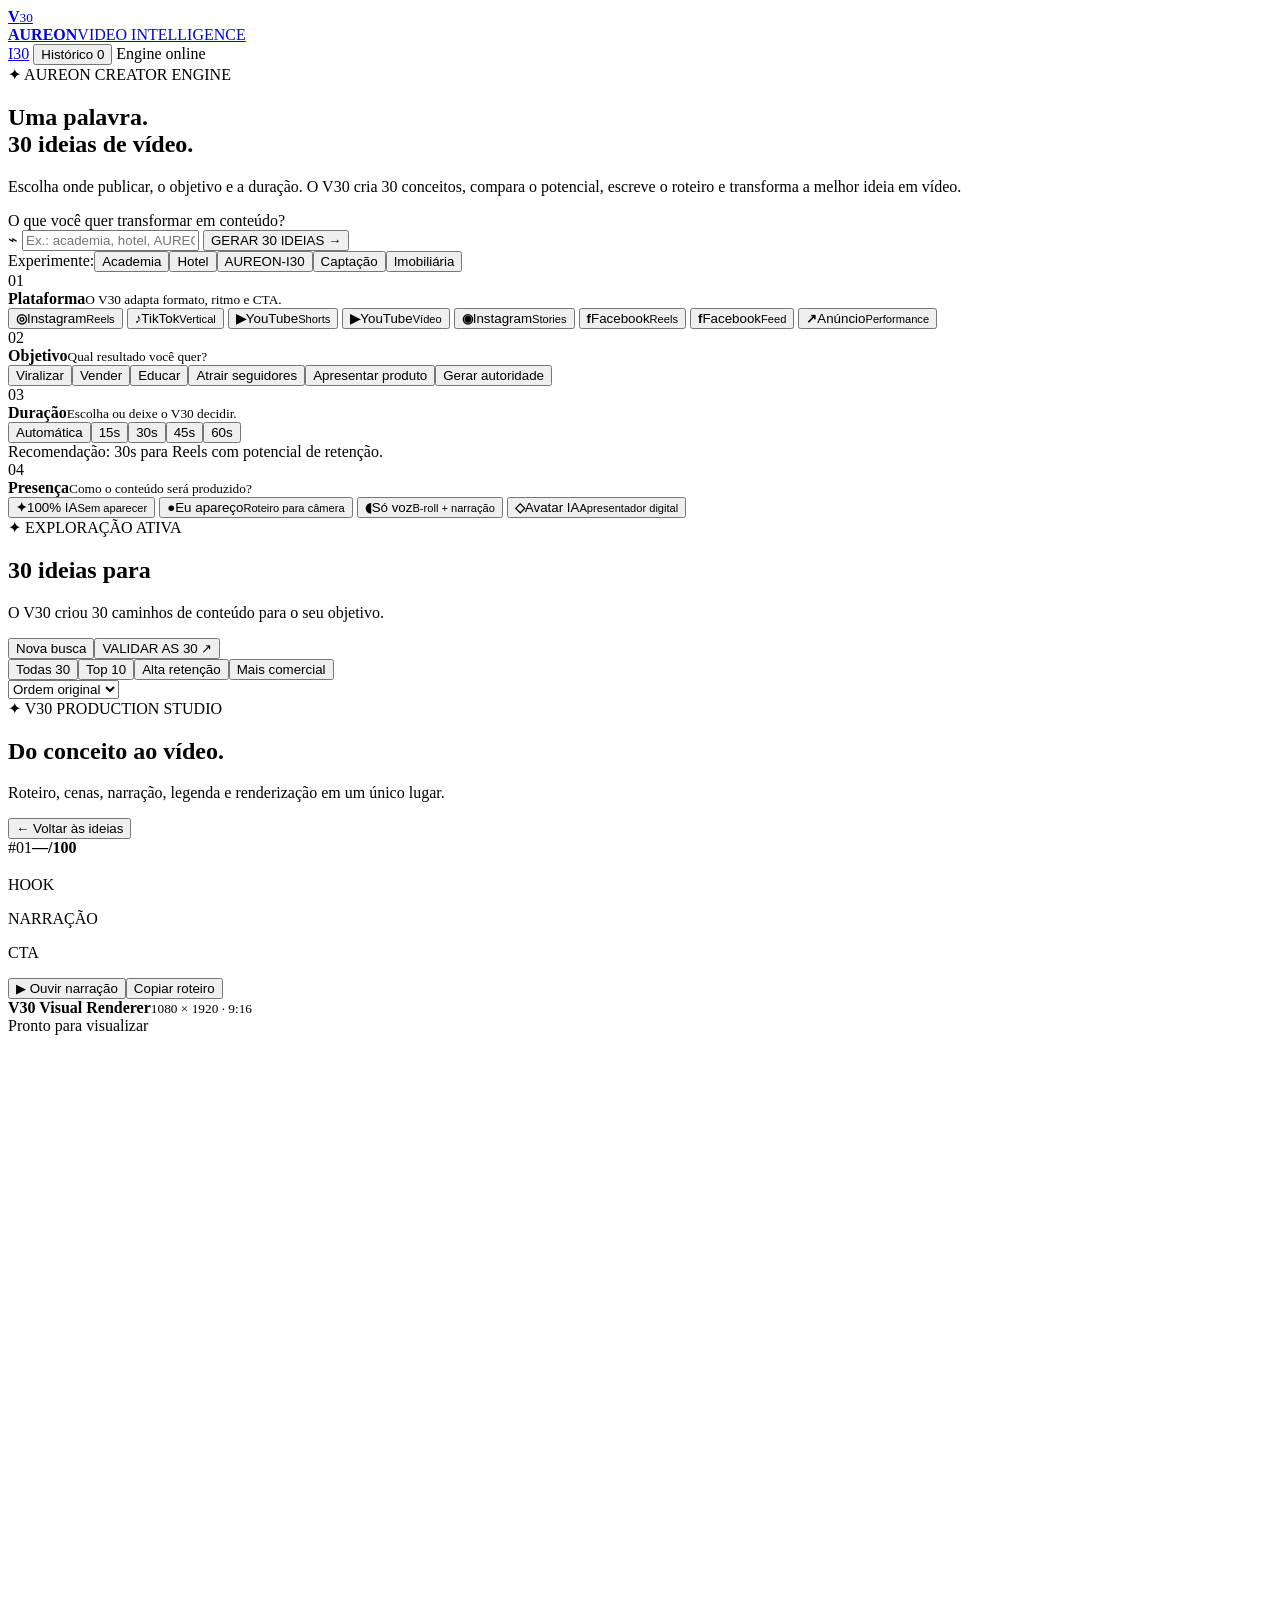
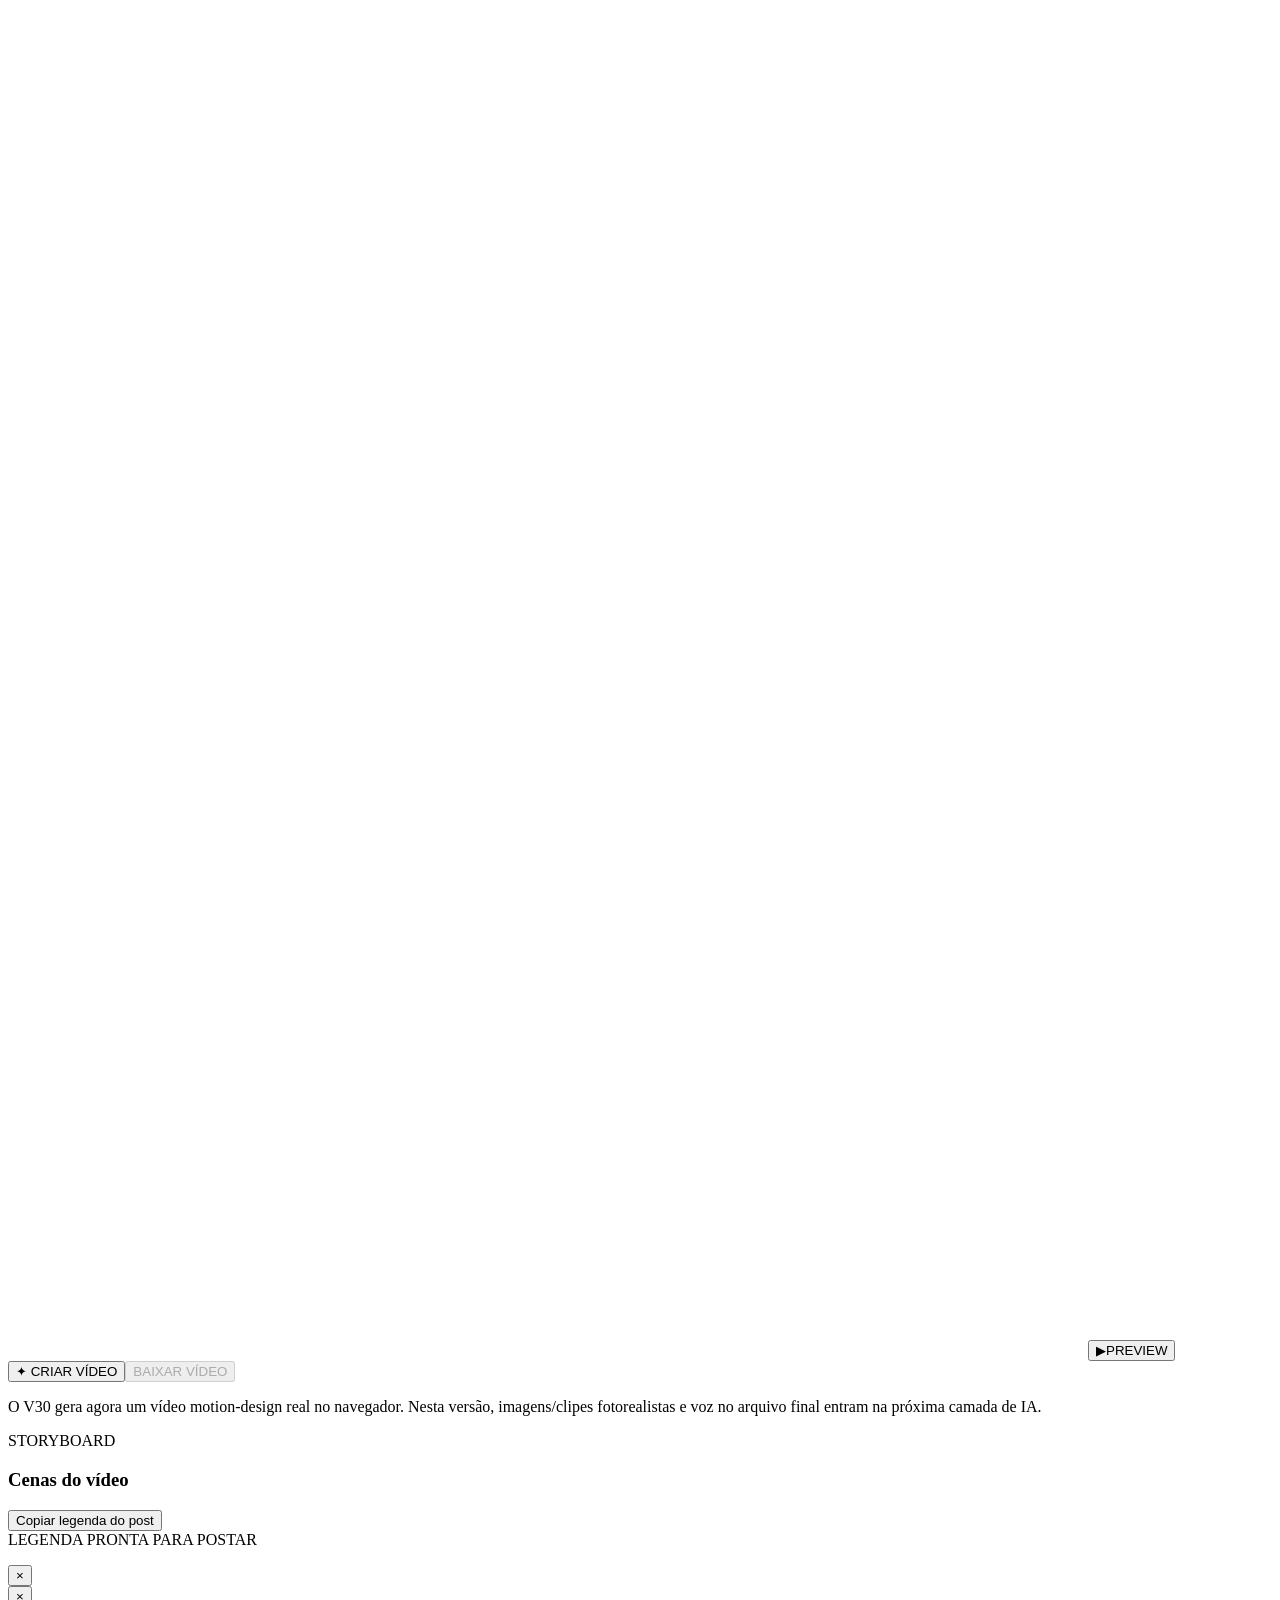
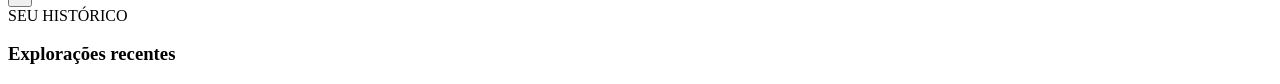
==== v30/index.html @ 0e04e27f "feat: cria AUREON-V30 studio de ideias e videos" ====
<!DOCTYPE html>
<html lang="pt-BR">
<head>
  <meta charset="UTF-8" />
  <meta name="viewport" content="width=device-width,initial-scale=1" />
  <meta name="theme-color" content="#070914" />
  <title>AUREON V30 — Video Intelligence Engine</title>
  <meta name="description" content="Uma palavra. 30 ideias de vídeo. Validação, roteiro e vídeo em um único fluxo." />
  <link rel="stylesheet" href="styles.css" />
</head>
<body>
  <div class="noise"></div>
  <header class="topbar">
    <a class="brand" href="#top" aria-label="AUREON V30">
      <div class="brand-mark"><strong>V</strong><small>30</small></div>
      <div><b>AUREON</b><span>VIDEO INTELLIGENCE</span></div>
    </a>
    <nav class="top-actions">
      <a class="ghost-link" href="../">I30</a>
      <button id="historyBtn" class="ghost-btn">Histórico <span id="historyCount">0</span></button>
      <span class="online"><i></i> Engine online</span>
    </nav>
  </header>

  <main id="top">
    <section class="hero" id="setupSection">
      <div class="eyebrow">✦ AUREON CREATOR ENGINE</div>
      <h1>Uma palavra.<br><span>30 ideias de vídeo.</span></h1>
      <p class="hero-copy">Escolha onde publicar, o objetivo e a duração. O V30 cria 30 conceitos, compara o potencial, escreve o roteiro e transforma a melhor ideia em vídeo.</p>

      <div class="command-card">
        <label for="topicInput">O que você quer transformar em conteúdo?</label>
        <div class="command-row">
          <span class="spark">⌁</span>
          <input id="topicInput" autocomplete="off" placeholder="Ex.: academia, hotel, AUREON-I30, captação..." />
          <button id="generateBtn" class="primary-btn">GERAR 30 IDEIAS <span>→</span></button>
        </div>
        <div class="quick-row"><span>Experimente:</span><button data-topic="Academia">Academia</button><button data-topic="Hotel">Hotel</button><button data-topic="AUREON-I30">AUREON-I30</button><button data-topic="Captação">Captação</button><button data-topic="Imobiliária">Imobiliária</button></div>
      </div>

      <div class="config-grid">
        <div class="config-block span-2">
          <div class="config-title"><span>01</span><div><b>Plataforma</b><small>O V30 adapta formato, ritmo e CTA.</small></div></div>
          <div class="platform-grid" id="platformGrid">
            <button class="platform active" data-platform="Instagram Reels" data-ratio="9:16"><b>◎</b><span>Instagram</span><small>Reels</small></button>
            <button class="platform" data-platform="TikTok" data-ratio="9:16"><b>♪</b><span>TikTok</span><small>Vertical</small></button>
            <button class="platform" data-platform="YouTube Shorts" data-ratio="9:16"><b>▶</b><span>YouTube</span><small>Shorts</small></button>
            <button class="platform" data-platform="YouTube" data-ratio="16:9"><b>▶</b><span>YouTube</span><small>Vídeo</small></button>
            <button class="platform" data-platform="Instagram Stories" data-ratio="9:16"><b>◉</b><span>Instagram</span><small>Stories</small></button>
            <button class="platform" data-platform="Facebook Reels" data-ratio="9:16"><b>f</b><span>Facebook</span><small>Reels</small></button>
            <button class="platform" data-platform="Facebook Feed" data-ratio="16:9"><b>f</b><span>Facebook</span><small>Feed</small></button>
            <button class="platform" data-platform="Anúncio" data-ratio="9:16"><b>↗</b><span>Anúncio</span><small>Performance</small></button>
          </div>
        </div>

        <div class="config-block">
          <div class="config-title"><span>02</span><div><b>Objetivo</b><small>Qual resultado você quer?</small></div></div>
          <div class="chip-set" id="objectiveSet">
            <button class="chip active" data-value="Viralizar">Viralizar</button><button class="chip" data-value="Vender">Vender</button><button class="chip" data-value="Educar">Educar</button><button class="chip" data-value="Atrair seguidores">Atrair seguidores</button><button class="chip" data-value="Apresentar produto">Apresentar produto</button><button class="chip" data-value="Gerar autoridade">Gerar autoridade</button>
          </div>
        </div>

        <div class="config-block">
          <div class="config-title"><span>03</span><div><b>Duração</b><small>Escolha ou deixe o V30 decidir.</small></div></div>
          <div class="chip-set" id="durationSet">
            <button class="chip active" data-value="auto">Automática</button><button class="chip" data-value="15">15s</button><button class="chip" data-value="30">30s</button><button class="chip" data-value="45">45s</button><button class="chip" data-value="60">60s</button>
          </div>
          <div class="smart-duration"><i></i><span id="durationHint">Recomendação: 30s para Reels com potencial de retenção.</span></div>
        </div>

        <div class="config-block span-2">
          <div class="config-title"><span>04</span><div><b>Presença</b><small>Como o conteúdo será produzido?</small></div></div>
          <div class="presence-grid" id="presenceSet">
            <button class="presence active" data-value="100% IA"><b>✦</b><span>100% IA</span><small>Sem aparecer</small></button>
            <button class="presence" data-value="Eu apareço"><b>●</b><span>Eu apareço</span><small>Roteiro para câmera</small></button>
            <button class="presence" data-value="Só voz"><b>◖</b><span>Só voz</span><small>B-roll + narração</small></button>
            <button class="presence" data-value="Avatar IA"><b>◇</b><span>Avatar IA</span><small>Apresentador digital</small></button>
          </div>
        </div>
      </div>
    </section>

    <section id="ideasSection" class="ideas-section hidden">
      <div class="section-head">
        <div><div class="eyebrow">✦ EXPLORAÇÃO ATIVA</div><h2>30 ideias para <span id="topicTitle"></span></h2><p id="ideasSubtitle">O V30 criou 30 caminhos de conteúdo para o seu objetivo.</p></div>
        <div class="head-actions"><button id="newSearchBtn" class="ghost-btn">Nova busca</button><button id="validateBtn" class="primary-btn">VALIDAR AS 30 ↗</button></div>
      </div>

      <div id="winnerCard" class="winner-card hidden"></div>

      <div class="filters-row">
        <div class="filter-tabs"><button class="filter active" data-filter="all">Todas <span>30</span></button><button class="filter" data-filter="top10">Top 10</button><button class="filter" data-filter="fast">Alta retenção</button><button class="filter" data-filter="sales">Mais comercial</button></div>
        <select id="sortSelect"><option value="original">Ordem original</option><option value="score">Maior score</option><option value="hook">Melhor hook</option><option value="retention">Maior retenção</option></select>
      </div>
      <div id="ideasGrid" class="ideas-grid"></div>
    </section>

    <section id="studioSection" class="studio-section hidden">
      <div class="section-head studio-head">
        <div><div class="eyebrow">✦ V30 PRODUCTION STUDIO</div><h2>Do conceito ao <span>vídeo.</span></h2><p>Roteiro, cenas, narração, legenda e renderização em um único lugar.</p></div>
        <button id="backIdeasBtn" class="ghost-btn">← Voltar às ideias</button>
      </div>

      <div class="studio-grid">
        <aside class="blueprint-panel">
          <div class="blueprint-top"><span id="studioRank">#01</span><strong id="studioScore">—/100</strong></div>
          <h3 id="studioTitle"></h3>
          <p id="studioConcept"></p>
          <div class="metric-row" id="studioMetrics"></div>
          <div class="divider"></div>
          <div class="script-block"><label>HOOK</label><p id="scriptHook"></p></div>
          <div class="script-block"><label>NARRAÇÃO</label><p id="scriptNarration"></p></div>
          <div class="script-block"><label>CTA</label><p id="scriptCta"></p></div>
          <div class="blueprint-actions"><button id="speakBtn" class="ghost-btn">▶ Ouvir narração</button><button id="copyScriptBtn" class="ghost-btn">Copiar roteiro</button></div>
        </aside>

        <div class="canvas-panel">
          <div class="canvas-toolbar"><div><span class="status-dot"></span><b>V30 Visual Renderer</b><small id="formatBadge">1080 × 1920 · 9:16</small></div><div class="render-state" id="renderState">Pronto para visualizar</div></div>
          <div class="canvas-shell vertical" id="canvasShell"><canvas id="videoCanvas" width="1080" height="1920"></canvas><button id="previewBtn" class="play-overlay">▶<span>PREVIEW</span></button></div>
          <div class="timeline"><div class="timeline-progress" id="timelineProgress"></div></div>
          <div class="render-actions"><button id="renderBtn" class="primary-btn">✦ CRIAR VÍDEO</button><button id="downloadBtn" class="ghost-btn" disabled>BAIXAR VÍDEO</button></div>
          <p class="render-note">O V30 gera agora um vídeo motion-design real no navegador. Nesta versão, imagens/clipes fotorealistas e voz no arquivo final entram na próxima camada de IA.</p>
        </div>
      </div>

      <div class="storyboard-wrap">
        <div class="storyboard-head"><div><span>STORYBOARD</span><h3 id="storyboardTitle">Cenas do vídeo</h3></div><button id="copyCaptionBtn" class="ghost-btn">Copiar legenda do post</button></div>
        <div id="storyboard" class="storyboard"></div>
        <div class="caption-card"><label>LEGENDA PRONTA PARA POSTAR</label><p id="postCaption"></p></div>
      </div>
    </section>
  </main>

  <div id="ideaModal" class="modal hidden"><div class="modal-card"><button class="modal-close" data-close="ideaModal">×</button><div id="ideaModalBody"></div></div></div>
  <div id="historyModal" class="modal hidden"><div class="modal-card compact"><button class="modal-close" data-close="historyModal">×</button><div class="eyebrow">SEU HISTÓRICO</div><h3>Explorações recentes</h3><div id="historyList" class="history-list"></div></div></div>
  <div id="toast" class="toast"></div>

  <script src="app.js"></script>
</body>
</html>
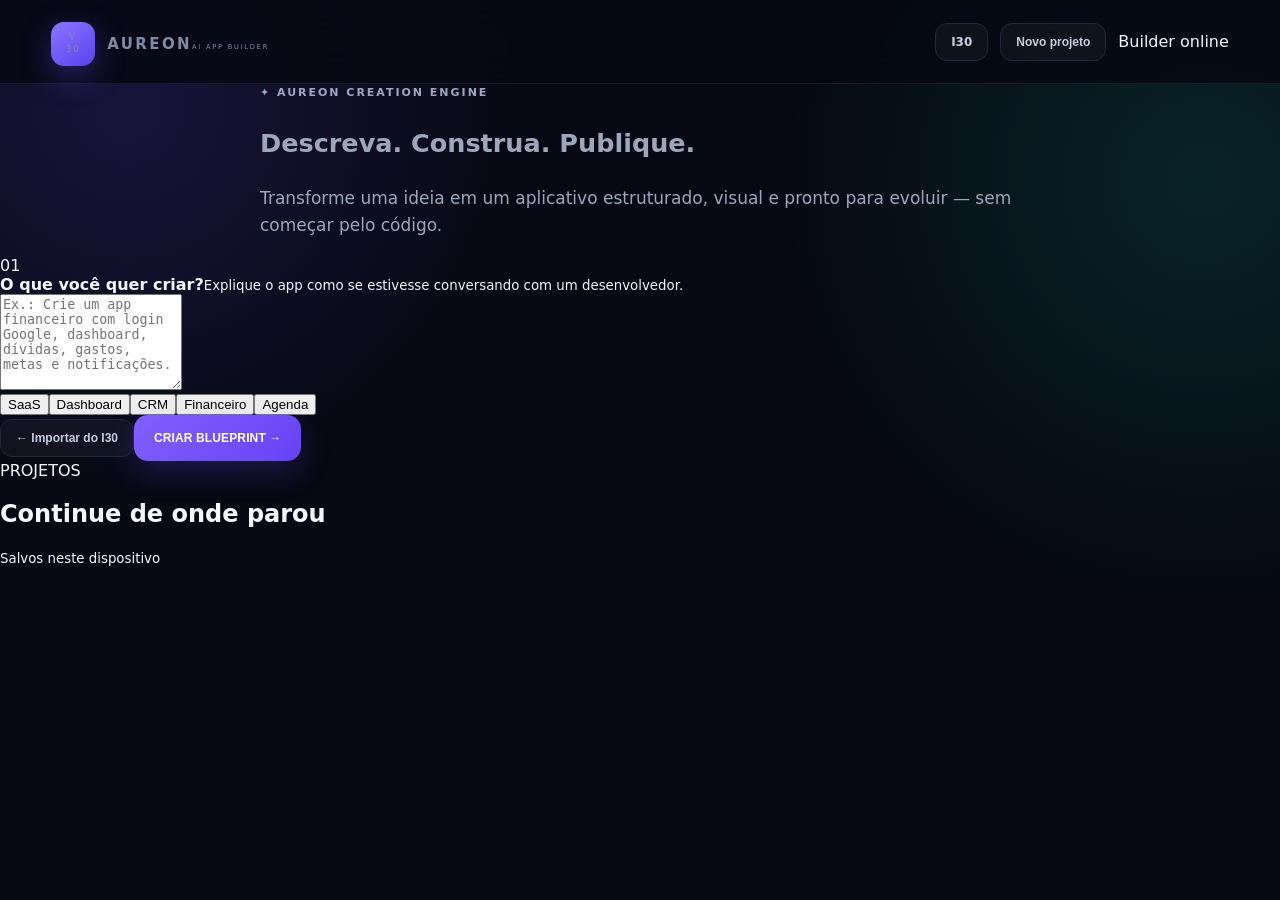
==== commit 9ebb9574: "feat(v30): replace video UI with app builder" ====
--- a/v30/index.html
+++ b/v30/index.html
@@ -1,140 +1,64 @@
 <!DOCTYPE html>
 <html lang="pt-BR">
 <head>
-  <meta charset="UTF-8" />
-  <meta name="viewport" content="width=device-width,initial-scale=1" />
-  <meta name="theme-color" content="#070914" />
-  <title>AUREON V30 — Video Intelligence Engine</title>
-  <meta name="description" content="Uma palavra. 30 ideias de vídeo. Validação, roteiro e vídeo em um único fluxo." />
-  <link rel="stylesheet" href="styles.css" />
+  <meta charset="UTF-8">
+  <meta name="viewport" content="width=device-width,initial-scale=1,viewport-fit=cover">
+  <meta name="theme-color" content="#08090d">
+  <meta name="description" content="AUREON V30 — transforme uma ideia em um aplicativo estruturado, visual e pronto para evoluir.">
+  <title>AUREON V30 — AI App Builder</title>
+  <link rel="stylesheet" href="styles.css">
 </head>
 <body>
-  <div class="noise"></div>
+  <div class="ambient ambient-a"></div><div class="ambient ambient-b"></div>
   <header class="topbar">
-    <a class="brand" href="#top" aria-label="AUREON V30">
-      <div class="brand-mark"><strong>V</strong><small>30</small></div>
-      <div><b>AUREON</b><span>VIDEO INTELLIGENCE</span></div>
+    <a class="brand" href="./" aria-label="AUREON V30">
+      <span class="brand-mark">V<span>30</span></span>
+      <span class="brand-copy"><b>AUREON</b><small>AI APP BUILDER</small></span>
     </a>
     <nav class="top-actions">
-      <a class="ghost-link" href="../">I30</a>
-      <button id="historyBtn" class="ghost-btn">Histórico <span id="historyCount">0</span></button>
-      <span class="online"><i></i> Engine online</span>
+      <a href="../" class="ghost-link">I30</a>
+      <button id="newProjectBtn" class="ghost-btn">Novo projeto</button>
+      <span class="engine-status"><i></i> Builder online</span>
     </nav>
   </header>
+  <main>
+    <section id="startView" class="view start-view">
+      <div class="hero-copy"><div class="eyebrow">✦ AUREON CREATION ENGINE</div><h1>Descreva. <span>Construa.</span> Publique.</h1><p>Transforme uma ideia em um aplicativo estruturado, visual e pronto para evoluir — sem começar pelo código.</p></div>
+      <div class="brief-card">
+        <div class="brief-label"><span>01</span><div><b>O que você quer criar?</b><small>Explique o app como se estivesse conversando com um desenvolvedor.</small></div></div>
+        <textarea id="briefInput" rows="6" placeholder="Ex.: Crie um app financeiro com login Google, dashboard, dívidas, gastos, metas e notificações."></textarea>
+        <div class="starter-row" aria-label="Modelos rápidos">
+          <button data-starter="Crie um SaaS para organizar clientes, planos e assinaturas">SaaS</button><button data-starter="Crie um dashboard para acompanhar vendas, metas, conversão e ticket">Dashboard</button><button data-starter="Crie um CRM para leads, clientes, pipeline e atividades">CRM</button><button data-starter="Crie um aplicativo financeiro com dashboard, dívidas e gastos">Financeiro</button><button data-starter="Crie uma agenda pessoal com calendário, tarefas, notas e notificações">Agenda</button>
+        </div>
+        <div id="startError" class="inline-error hidden" role="alert"></div>
+        <div class="brief-actions"><button id="importI30Btn" class="ghost-btn">← Importar do I30</button><button id="buildBriefBtn" class="primary-btn">CRIAR BLUEPRINT <span>→</span></button></div>
+      </div>
+      <section class="recent-wrap"><div class="section-title"><div><span>PROJETOS</span><h2>Continue de onde parou</h2></div><small>Salvos neste dispositivo</small></div><div id="recentProjects" class="recent-grid"></div></section>
+    </section>
 
-  <main id="top">
-    <section class="hero" id="setupSection">
-      <div class="eyebrow">✦ AUREON CREATOR ENGINE</div>
-      <h1>Uma palavra.<br><span>30 ideias de vídeo.</span></h1>
-      <p class="hero-copy">Escolha onde publicar, o objetivo e a duração. O V30 cria 30 conceitos, compara o potencial, escreve o roteiro e transforma a melhor ideia em vídeo.</p>
-
-      <div class="command-card">
-        <label for="topicInput">O que você quer transformar em conteúdo?</label>
-        <div class="command-row">
-          <span class="spark">⌁</span>
-          <input id="topicInput" autocomplete="off" placeholder="Ex.: academia, hotel, AUREON-I30, captação..." />
-          <button id="generateBtn" class="primary-btn">GERAR 30 IDEIAS <span>→</span></button>
-        </div>
-        <div class="quick-row"><span>Experimente:</span><button data-topic="Academia">Academia</button><button data-topic="Hotel">Hotel</button><button data-topic="AUREON-I30">AUREON-I30</button><button data-topic="Captação">Captação</button><button data-topic="Imobiliária">Imobiliária</button></div>
-      </div>
-
-      <div class="config-grid">
-        <div class="config-block span-2">
-          <div class="config-title"><span>01</span><div><b>Plataforma</b><small>O V30 adapta formato, ritmo e CTA.</small></div></div>
-          <div class="platform-grid" id="platformGrid">
-            <button class="platform active" data-platform="Instagram Reels" data-ratio="9:16"><b>◎</b><span>Instagram</span><small>Reels</small></button>
-            <button class="platform" data-platform="TikTok" data-ratio="9:16"><b>♪</b><span>TikTok</span><small>Vertical</small></button>
-            <button class="platform" data-platform="YouTube Shorts" data-ratio="9:16"><b>▶</b><span>YouTube</span><small>Shorts</small></button>
-            <button class="platform" data-platform="YouTube" data-ratio="16:9"><b>▶</b><span>YouTube</span><small>Vídeo</small></button>
-            <button class="platform" data-platform="Instagram Stories" data-ratio="9:16"><b>◉</b><span>Instagram</span><small>Stories</small></button>
-            <button class="platform" data-platform="Facebook Reels" data-ratio="9:16"><b>f</b><span>Facebook</span><small>Reels</small></button>
-            <button class="platform" data-platform="Facebook Feed" data-ratio="16:9"><b>f</b><span>Facebook</span><small>Feed</small></button>
-            <button class="platform" data-platform="Anúncio" data-ratio="9:16"><b>↗</b><span>Anúncio</span><small>Performance</small></button>
-          </div>
-        </div>
-
-        <div class="config-block">
-          <div class="config-title"><span>02</span><div><b>Objetivo</b><small>Qual resultado você quer?</small></div></div>
-          <div class="chip-set" id="objectiveSet">
-            <button class="chip active" data-value="Viralizar">Viralizar</button><button class="chip" data-value="Vender">Vender</button><button class="chip" data-value="Educar">Educar</button><button class="chip" data-value="Atrair seguidores">Atrair seguidores</button><button class="chip" data-value="Apresentar produto">Apresentar produto</button><button class="chip" data-value="Gerar autoridade">Gerar autoridade</button>
-          </div>
-        </div>
-
-        <div class="config-block">
-          <div class="config-title"><span>03</span><div><b>Duração</b><small>Escolha ou deixe o V30 decidir.</small></div></div>
-          <div class="chip-set" id="durationSet">
-            <button class="chip active" data-value="auto">Automática</button><button class="chip" data-value="15">15s</button><button class="chip" data-value="30">30s</button><button class="chip" data-value="45">45s</button><button class="chip" data-value="60">60s</button>
-          </div>
-          <div class="smart-duration"><i></i><span id="durationHint">Recomendação: 30s para Reels com potencial de retenção.</span></div>
-        </div>
-
-        <div class="config-block span-2">
-          <div class="config-title"><span>04</span><div><b>Presença</b><small>Como o conteúdo será produzido?</small></div></div>
-          <div class="presence-grid" id="presenceSet">
-            <button class="presence active" data-value="100% IA"><b>✦</b><span>100% IA</span><small>Sem aparecer</small></button>
-            <button class="presence" data-value="Eu apareço"><b>●</b><span>Eu apareço</span><small>Roteiro para câmera</small></button>
-            <button class="presence" data-value="Só voz"><b>◖</b><span>Só voz</span><small>B-roll + narração</small></button>
-            <button class="presence" data-value="Avatar IA"><b>◇</b><span>Avatar IA</span><small>Apresentador digital</small></button>
-          </div>
-        </div>
+    <section id="blueprintView" class="view hidden">
+      <div class="page-head"><div><div class="eyebrow">✦ BLUEPRINT GERADO</div><h2>Antes de construir, confirme a estrutura.</h2><p>O V30 organizou sua ideia em produto, telas, dados e integrações.</p></div><button id="editBriefBtn" class="ghost-btn">← Editar ideia</button></div>
+      <div class="blueprint-layout">
+        <article class="blueprint-main">
+          <div class="blueprint-hero"><span id="blueprintCategory" class="pill"></span><h3 id="blueprintName"></h3><p id="blueprintSummary"></p></div>
+          <div class="blueprint-grid"><div class="bp-block"><label>FUNCIONALIDADES</label><div id="blueprintFeatures" class="tag-cloud"></div></div><div class="bp-block"><label>TELAS</label><div id="blueprintScreens" class="stack-list"></div></div><div class="bp-block"><label>DADOS</label><div id="blueprintData" class="stack-list"></div></div><div class="bp-block"><label>STACK RECOMENDADA</label><div id="blueprintStack" class="stack-card"></div></div></div>
+        </article>
+        <aside class="build-panel"><span class="build-index">02</span><h3>Pronto para construir</h3><p>O V30 vai transformar esse blueprint em um projeto navegável com telas, estrutura de dados e arquivos.</p><div class="build-check"><span>✓</span> Preview navegável</div><div class="build-check"><span>✓</span> Projeto persistente</div><div class="build-check"><span>✓</span> Alterações por conversa</div><button id="confirmBuildBtn" class="primary-btn wide">CONSTRUIR APP <span>→</span></button></aside>
       </div>
     </section>
 
-    <section id="ideasSection" class="ideas-section hidden">
-      <div class="section-head">
-        <div><div class="eyebrow">✦ EXPLORAÇÃO ATIVA</div><h2>30 ideias para <span id="topicTitle"></span></h2><p id="ideasSubtitle">O V30 criou 30 caminhos de conteúdo para o seu objetivo.</p></div>
-        <div class="head-actions"><button id="newSearchBtn" class="ghost-btn">Nova busca</button><button id="validateBtn" class="primary-btn">VALIDAR AS 30 ↗</button></div>
+    <section id="builderView" class="view builder-view hidden">
+      <div class="builder-bar"><div class="project-identity"><button id="backHomeBtn" class="icon-btn" aria-label="Voltar">←</button><div><span id="projectCategory">PROJETO</span><h2 id="projectName">Meu App</h2></div></div><div class="builder-actions"><button id="saveProjectBtn" class="ghost-btn">Salvar</button><button id="exportProjectBtn" class="primary-btn">Exportar projeto</button></div></div>
+      <div id="builderError" class="inline-error hidden" role="alert"></div>
+      <div class="workspace">
+        <aside class="workspace-pane chat-pane" data-mobile-panel="chat"><div class="pane-head"><div><span>V30 COPILOT</span><b>Converse com seu app</b></div><i class="live-dot"></i></div><div id="chatHistory" class="chat-history"></div><div class="quick-actions"><button data-command="adicione ranking">+ Ranking</button><button data-command="crie uma tela de relatórios">+ Relatórios</button><button data-command="adicione login Google">+ Google</button><button data-command="adicione Supabase">+ Supabase</button><button data-command="deixe o visual mais futurista">✦ Futurista</button></div><div class="chat-compose"><textarea id="chatInput" rows="3" placeholder="Ex.: adicione ranking e relatórios"></textarea><button id="sendChatBtn" class="send-btn" aria-label="Enviar">↑</button></div></aside>
+        <section class="workspace-pane preview-pane" data-mobile-panel="preview"><div class="pane-head preview-head"><div><span>LIVE PREVIEW</span><b id="activeScreenLabel">Visão geral</b></div><div class="viewport-toggle"><button id="viewportDesktopBtn" class="active">Desktop</button><button id="viewportMobileBtn">Mobile</button></div></div><div class="preview-stage"><div id="previewFrame" class="preview-frame desktop"><div id="previewMount" class="preview-mount"></div></div></div></section>
+        <aside class="workspace-pane explorer-pane" data-mobile-panel="project"><div class="pane-head"><div><span>PROJECT EXPLORER</span><b>Estrutura</b></div><span id="projectStatus" class="status-pill">Salvo</span></div><div id="projectTabs" class="project-tabs"><button data-tab="files" class="active">Arquivos</button><button data-tab="screens">Telas</button><button data-tab="data">Dados</button><button data-tab="settings">Config.</button></div><div class="tab-content"><div id="filesPanel" class="explorer-panel"></div><div id="screensPanel" class="explorer-panel hidden"></div><div id="dataPanel" class="explorer-panel hidden"></div><div id="settingsPanel" class="explorer-panel hidden"></div></div></aside>
       </div>
-
-      <div id="winnerCard" class="winner-card hidden"></div>
-
-      <div class="filters-row">
-        <div class="filter-tabs"><button class="filter active" data-filter="all">Todas <span>30</span></button><button class="filter" data-filter="top10">Top 10</button><button class="filter" data-filter="fast">Alta retenção</button><button class="filter" data-filter="sales">Mais comercial</button></div>
-        <select id="sortSelect"><option value="original">Ordem original</option><option value="score">Maior score</option><option value="hook">Melhor hook</option><option value="retention">Maior retenção</option></select>
-      </div>
-      <div id="ideasGrid" class="ideas-grid"></div>
-    </section>
-
-    <section id="studioSection" class="studio-section hidden">
-      <div class="section-head studio-head">
-        <div><div class="eyebrow">✦ V30 PRODUCTION STUDIO</div><h2>Do conceito ao <span>vídeo.</span></h2><p>Roteiro, cenas, narração, legenda e renderização em um único lugar.</p></div>
-        <button id="backIdeasBtn" class="ghost-btn">← Voltar às ideias</button>
-      </div>
-
-      <div class="studio-grid">
-        <aside class="blueprint-panel">
-          <div class="blueprint-top"><span id="studioRank">#01</span><strong id="studioScore">—/100</strong></div>
-          <h3 id="studioTitle"></h3>
-          <p id="studioConcept"></p>
-          <div class="metric-row" id="studioMetrics"></div>
-          <div class="divider"></div>
-          <div class="script-block"><label>HOOK</label><p id="scriptHook"></p></div>
-          <div class="script-block"><label>NARRAÇÃO</label><p id="scriptNarration"></p></div>
-          <div class="script-block"><label>CTA</label><p id="scriptCta"></p></div>
-          <div class="blueprint-actions"><button id="speakBtn" class="ghost-btn">▶ Ouvir narração</button><button id="copyScriptBtn" class="ghost-btn">Copiar roteiro</button></div>
-        </aside>
-
-        <div class="canvas-panel">
-          <div class="canvas-toolbar"><div><span class="status-dot"></span><b>V30 Visual Renderer</b><small id="formatBadge">1080 × 1920 · 9:16</small></div><div class="render-state" id="renderState">Pronto para visualizar</div></div>
-          <div class="canvas-shell vertical" id="canvasShell"><canvas id="videoCanvas" width="1080" height="1920"></canvas><button id="previewBtn" class="play-overlay">▶<span>PREVIEW</span></button></div>
-          <div class="timeline"><div class="timeline-progress" id="timelineProgress"></div></div>
-          <div class="render-actions"><button id="renderBtn" class="primary-btn">✦ CRIAR VÍDEO</button><button id="downloadBtn" class="ghost-btn" disabled>BAIXAR VÍDEO</button></div>
-          <p class="render-note">O V30 gera agora um vídeo motion-design real no navegador. Nesta versão, imagens/clipes fotorealistas e voz no arquivo final entram na próxima camada de IA.</p>
-        </div>
-      </div>
-
-      <div class="storyboard-wrap">
-        <div class="storyboard-head"><div><span>STORYBOARD</span><h3 id="storyboardTitle">Cenas do vídeo</h3></div><button id="copyCaptionBtn" class="ghost-btn">Copiar legenda do post</button></div>
-        <div id="storyboard" class="storyboard"></div>
-        <div class="caption-card"><label>LEGENDA PRONTA PARA POSTAR</label><p id="postCaption"></p></div>
-      </div>
+      <nav class="mobile-nav" aria-label="Painéis do builder"><button data-mobile-target="chat">Chat</button><button data-mobile-target="preview" class="active">Preview</button><button data-mobile-target="project">Projeto</button></nav>
     </section>
   </main>
-
-  <div id="ideaModal" class="modal hidden"><div class="modal-card"><button class="modal-close" data-close="ideaModal">×</button><div id="ideaModalBody"></div></div></div>
-  <div id="historyModal" class="modal hidden"><div class="modal-card compact"><button class="modal-close" data-close="historyModal">×</button><div class="eyebrow">SEU HISTÓRICO</div><h3>Explorações recentes</h3><div id="historyList" class="history-list"></div></div></div>
-  <div id="toast" class="toast"></div>
-
-  <script src="app.js"></script>
+  <div id="toast" class="toast" role="status"></div>
+  <script type="module" src="app.js"></script>
 </body>
-</html>+</html>
--- a/v30/styles.css
+++ b/v30/styles.css
@@ -0,0 +1 @@
+:root{--bg:#060913;--panel:#0d1220;--panel2:#111827;--text:#f4f7ff;--muted:#8f9ab0;--line:#20283a;--violet:#7c5cff;--cyan:#4ee6d4;--pink:#c271ff;--green:#58e0bd;--danger:#ff6b87;--shadow:0 20px 60px rgba(0,0,0,.35)}*{box-sizing:border-box}html{scroll-behavior:smooth}body{margin:0;background:radial-gradient(circle at 10% 12%,rgba(113,76,255,.17),transparent 28%),radial-gradient(circle at 94% 20%,rgba(22,227,198,.12),transparent 30%),var(--bg);color:var(--text);font-family:Inter,ui-sans-serif,system-ui,-apple-system,BlinkMacSystemFont,"Segoe UI",sans-serif;min-height:100vh}.noise{position:fixed;inset:0;pointer-events:none;opacity:.035;background-image:url("data:image/svg+xml,%3Csvg xmlns='http://www.w3.org/2000/svg' width='140' height='140'%3E%3Cfilter id='n'%3E%3CfeTurbulence type='fractalNoise' baseFrequency='.9' numOctaves='4' stitchTiles='stitch'/%3E%3C/filter%3E%3Crect width='100%25' height='100%25' filter='url(%23n)' opacity='.55'/%3E%3C/svg%3E")}.topbar{height:84px;border-bottom:1px solid rgba(255,255,255,.08);display:flex;align-items:center;justify-content:space-between;padding:0 max(28px,4vw);position:sticky;top:0;z-index:40;background:rgba(6,9,19,.86);backdrop-filter:blur(18px)}.brand{display:flex;align-items:center;gap:12px;text-decoration:none;color:var(--text)}.brand-mark{width:44px;height:44px;border-radius:13px;display:flex;align-items:center;justify-content:center;flex-direction:column;line-height:.82;background:linear-gradient(145deg,#8c74ff,#5942ee);box-shadow:0 10px 30px rgba(107,78,255,.35)}.brand-mark strong{font-size:18px}.brand-mark small{font-size:9px;font-weight:800}.brand>div:last-child{display:flex;flex-direction:column}.brand b{font-size:15px;letter-spacing:.16em}.brand span{font-size:8px;color:#7e8ba5;letter-spacing:.22em;margin-top:5px}.top-actions{display:flex;align-items:center;gap:12px}.ghost-link,.ghost-btn{border:1px solid var(--line);background:rgba(255,255,255,.035);color:#c6cede;text-decoration:none;border-radius:12px;padding:11px 15px;font-weight:700;font-size:12px;cursor:pointer;transition:.2s}.ghost-link:hover,.ghost-btn:hover{border-color:#4a566f;color:#fff;transform:translateY(-1px)}.online{font-size:11px;color:#9da7ba}.online i,.status-dot{display:inline-block;width:7px;height:7px;border-radius:50%;background:#27e7b9;box-shadow:0 0 14px #27e7b9;margin-right:7px}.hero{max-width:1180px;margin:0 auto;padding:84px 24px 52px;text-align:center}.eyebrow{font-size:11px;letter-spacing:.18em;font-weight:800;color:#9ea8c0;text-transform:uppercase}.hero h1{font-size:clamp(58px,7vw,104px);line-height:.9;letter-spacing:-.065em;margin:28px 0 24px}.hero h1 span,.section-head h2 span{background:linear-gradient(90deg,#8064ff,#6bb7ff,#4ee6d4);-webkit-background-clip:text;background-clip:text;color:transparent}.hero-copy{max-width:760px;margin:0 auto;color:#9ca7bb;font-size:17px;line-height:1.6}.command-card{margin:44px auto 28px;max-width:980px;text-align:left}.command-card>label{display:block;font-size:11px;font-weight:800;letter-spacing:.12em;text-transform:uppercase;color:#7f8aa2;margin:0 0 10px 10px}.command-row{min-height:72px;border:1px solid #3a4660;border-radius:20px;background:#0d1321;display:grid;grid-template-columns:30px 1fr auto;align-items:center;padding:8px 9px 8px 18px;box-shadow:inset 0 0 0 1px rgba(124,92,255,.06),0 18px 44px rgba(0,0,0,.24)}.command-row:focus-within{border-color:#7658ff;box-shadow:0 0 0 4px rgba(124,92,255,.12),0 18px 44px rgba(0,0,0,.25)}.spark{color:#8468ff;font-size:18px}.command-row input{width:100%;border:0;outline:0;background:transparent;color:#fff;font-size:16px;padding:0 8px}.command-row input::placeholder{color:#5f6980}.primary-btn{border:0;border-radius:14px;padding:16px 20px;font-size:12px;font-weight:900;color:#fff;cursor:pointer;background:linear-gradient(135deg,#8060ff,#6643f3);box-shadow:0 12px 30px rgba(102,67,243,.24);transition:.2s;letter-spacing:.01em}.primary-btn:hover{transform:translateY(-1px);filter:brightness(1.08)}.primary-btn:disabled{opacity:.45;cursor:not-allowed;transform:none}.quick-row{display:flex;justify-content:center;gap:7px;align-items:center;flex-wrap:wrap;margin-top:15px}.quick-row span{font-size:10px;color:#68738a}.quick-row button{border:1px solid #1f293a;background:#0a0f1a;color:#8490a7;border-radius:999px;padding:7px 11px;font-size:10px;cursor:pointer}.quick-row button:hover{color:#fff;border-color:#44506a}.config-grid{display:grid;grid-template-columns:1fr 1fr;gap:14px;text-align:left;margin-top:34px}.config-block{padding:22px;border:1px solid rgba(255,255,255,.08);border-radius:20px;background:linear-gradient(180deg,rgba(17,24,39,.78),rgba(9,14,25,.82));box-shadow:var(--shadow)}.span-2{grid-column:span 2}.config-title{display:flex;gap:11px;align-items:flex-start;margin-bottom:18px}.config-title>span{width:28px;height:28px;display:grid;place-items:center;border-radius:8px;background:rgba(124,92,255,.12);color:#9a87ff;font-size:10px;font-weight:900}.config-title div{display:flex;flex-direction:column}.config-title b{font-size:13px}.config-title small{color:#748097;font-size:11px;margin-top:4px}.platform-grid{display:grid;grid-template-columns:repeat(8,1fr);gap:8px}.platform,.presence{border:1px solid #202a3d;background:#0b1120;color:#9ea9bc;border-radius:15px;min-height:94px;padding:13px 8px;display:flex;flex-direction:column;align-items:center;justify-content:center;gap:4px;cursor:pointer;transition:.2s}.platform b{font-size:21px;color:#b7c0cf}.platform span,.presence span{font-size:11px;font-weight:800;color:#dce3ee}.platform small,.presence small{font-size:9px;color:#657189}.platform.active,.presence.active{border-color:#6e58ed;background:linear-gradient(180deg,rgba(124,92,255,.17),rgba(10,16,30,.95));box-shadow:inset 0 0 0 1px rgba(125,96,255,.08),0 10px 28px rgba(84,59,212,.15)}.platform.active b,.presence.active b{color:#8f78ff}.chip-set{display:flex;flex-wrap:wrap;gap:8px}.chip{border:1px solid #253048;background:#0a101c;color:#8591a7;border-radius:999px;padding:10px 13px;font-size:10px;font-weight:800;cursor:pointer}.chip.active{background:rgba(124,92,255,.15);border-color:#715bea;color:#c9c1ff}.smart-duration{margin-top:15px;font-size:10px;color:#77839a;display:flex;align-items:center;gap:8px}.smart-duration i{width:7px;height:7px;border-radius:50%;background:#5de5cc}.presence-grid{display:grid;grid-template-columns:repeat(4,1fr);gap:9px}.presence{min-height:78px;align-items:flex-start;padding:14px}.presence b{font-size:16px}.presence span{font-size:12px}.ideas-section,.studio-section{max-width:1210px;margin:0 auto;padding:48px 24px 90px}.hidden{display:none!important}.section-head{display:flex;align-items:flex-end;justify-content:space-between;gap:20px;margin-bottom:26px}.section-head h2{font-size:42px;letter-spacing:-.045em;margin:10px 0 6px}.section-head p{color:#768197;margin:0}.head-actions{display:flex;gap:10px}.winner-card{border:1px solid rgba(78,230,212,.32);border-radius:22px;background:linear-gradient(125deg,rgba(124,92,255,.12),rgba(17,24,39,.96) 38%,rgba(78,230,212,.09));padding:26px;margin:24px 0 30px;display:grid;grid-template-columns:1fr auto;gap:16px;align-items:center}.winner-card .winner-label{font-size:10px;color:#62e7cd;letter-spacing:.13em;font-weight:900}.winner-card h3{font-size:30px;margin:10px 0 8px}.winner-card p{margin:0;color:#9aa5b8;max-width:760px;line-height:1.6}.winner-card .winner-score{font-size:28px;font-weight:900;color:#63e8cf}.winner-card .primary-btn{margin-top:16px;background:linear-gradient(135deg,#4fdcc2,#37bca8);color:#081511}.filters-row{display:flex;justify-content:space-between;align-items:center;gap:16px;margin:0 0 18px}.filter-tabs{display:flex;gap:8px;flex-wrap:wrap}.filter{border:1px solid #202a3c;background:#0b111e;color:#77839a;border-radius:10px;padding:10px 14px;font-size:10px;font-weight:800;cursor:pointer}.filter.active{border-color:#6751df;color:#cdc6ff;background:rgba(103,81,223,.13)}.filter span{color:#735ef5;margin-left:4px}select{background:#0b111e;border:1px solid #202a3c;color:#98a4b8;border-radius:10px;padding:10px 14px;font-size:10px;outline:none}.ideas-grid{display:grid;grid-template-columns:repeat(3,1fr);gap:12px}.idea-card{min-height:224px;border:1px solid #1d2638;background:linear-gradient(160deg,#0d1422,#09101c);border-radius:18px;padding:19px;display:flex;flex-direction:column;transition:.2s;position:relative;overflow:hidden}.idea-card:before{content:"";position:absolute;inset:auto -40% -60% auto;width:180px;height:180px;border-radius:50%;background:rgba(78,230,212,.06);filter:blur(20px)}.idea-card:hover{transform:translateY(-3px);border-color:#3d4860}.idea-top{display:flex;justify-content:space-between;align-items:center;color:#667087;font-size:10px}.score-pill{padding:6px 8px;border-radius:999px;background:rgba(78,230,212,.09);border:1px solid rgba(78,230,212,.18);color:#69e9d2;font-size:10px;font-weight:900}.pending-pill{padding:6px 8px;border-radius:999px;background:#151d2b;color:#667188;font-weight:800}.idea-card h3{font-size:18px;margin:18px 0 8px}.idea-card p{font-size:11px;color:#7f8aa0;line-height:1.65;margin:0 0 20px}.idea-foot{display:flex;justify-content:space-between;align-items:center;margin-top:auto}.idea-foot>span{font-size:9px;color:#785fff;letter-spacing:.11em;text-transform:uppercase;font-weight:800}.idea-foot button{border:0;background:transparent;color:#c7cfda;font-size:10px;font-weight:800;cursor:pointer}.metric-row{display:flex;gap:7px;flex-wrap:wrap}.metric{padding:7px 9px;border-radius:999px;background:#151e2d;color:#8e9aaf;font-size:9px;font-weight:800}.metric.good{background:rgba(78,230,212,.08);color:#6fe7d4}.studio-head{align-items:center}.studio-grid{display:grid;grid-template-columns:minmax(0,1fr) minmax(320px,.8fr);gap:16px}.blueprint-panel,.canvas-panel,.storyboard-wrap{border:1px solid #1e283a;border-radius:22px;background:rgba(10,15,27,.88);box-shadow:var(--shadow)}.blueprint-panel{padding:24px}.blueprint-top{display:flex;justify-content:space-between;color:#6f7b91;font-size:10px}.blueprint-top strong{color:#65e4ce;font-size:15px}.blueprint-panel h3{font-size:32px;letter-spacing:-.04em;margin:16px 0 8px}.blueprint-panel>p{color:#8995a9;line-height:1.6;font-size:13px}.divider{height:1px;background:#1c2638;margin:22px 0}.script-block{margin-bottom:18px}.script-block label,.caption-card label{font-size:9px;color:#8068ff;font-weight:900;letter-spacing:.14em}.script-block p{font-size:13px;line-height:1.6;color:#c7cfdb;margin:7px 0 0}.blueprint-actions{display:flex;gap:8px;flex-wrap:wrap;margin-top:22px}.canvas-panel{padding:18px;display:flex;flex-direction:column}.canvas-toolbar{display:flex;justify-content:space-between;align-items:center;margin-bottom:14px}.canvas-toolbar>div:first-child{display:grid;grid-template-columns:auto auto;column-gap:3px;align-items:center}.canvas-toolbar b{font-size:11px}.canvas-toolbar small{grid-column:2;color:#667188;font-size:9px;margin-top:3px}.render-state{font-size:9px;color:#707d92}.canvas-shell{position:relative;margin:auto;background:#02050b;border:1px solid #222c40;border-radius:18px;overflow:hidden;display:flex;align-items:center;justify-content:center}.canvas-shell.vertical{width:min(295px,82vw);aspect-ratio:9/16}.canvas-shell.horizontal{width:100%;aspect-ratio:16/9}.canvas-shell canvas{width:100%;height:100%;display:block}.play-overlay{position:absolute;inset:0;border:0;background:rgba(4,8,16,.2);color:#fff;cursor:pointer;display:flex;flex-direction:column;align-items:center;justify-content:center;font-size:38px;backdrop-filter:blur(0);transition:.2s}.play-overlay span{font-size:9px;font-weight:900;letter-spacing:.18em;margin-top:9px}.play-overlay:hover{background:rgba(4,8,16,.08)}.timeline{height:5px;background:#111827;border-radius:999px;overflow:hidden;margin:15px 0}.timeline-progress{height:100%;width:0;background:linear-gradient(90deg,#8060ff,#4ee6d4)}.render-actions{display:flex;gap:8px}.render-actions>*{flex:1}.render-note{font-size:9px;color:#606c82;line-height:1.55;margin:12px 0 0}.storyboard-wrap{margin-top:16px;padding:22px}.storyboard-head{display:flex;justify-content:space-between;align-items:center}.storyboard-head span{font-size:9px;letter-spacing:.15em;color:#7f68ff;font-weight:900}.storyboard-head h3{font-size:22px;margin:6px 0}.storyboard{display:grid;grid-template-columns:repeat(5,1fr);gap:10px;margin-top:17px}.scene{border:1px solid #1f293b;border-radius:15px;background:#0b111f;padding:13px;min-height:160px}.scene .time{font-size:9px;color:#5fe0ca}.scene b{font-size:12px;display:block;margin:11px 0 7px}.scene p{font-size:10px;color:#778398;line-height:1.5;margin:0}.scene small{display:block;margin-top:12px;color:#5f6a80;font-size:8px}.caption-card{margin-top:15px;border-top:1px solid #1b2536;padding-top:17px}.caption-card p{color:#aab4c5;font-size:12px;line-height:1.65;white-space:pre-line}.modal{position:fixed;inset:0;background:rgba(1,4,10,.76);backdrop-filter:blur(10px);z-index:80;display:flex;align-items:center;justify-content:center;padding:20px}.modal-card{width:min(760px,96vw);max-height:88vh;overflow:auto;background:#0c1220;border:1px solid #273149;border-radius:22px;padding:26px;position:relative;box-shadow:0 35px 100px rgba(0,0,0,.55)}.modal-card.compact{width:min(560px,96vw)}.modal-close{position:absolute;right:16px;top:14px;width:34px;height:34px;border-radius:10px;border:1px solid #253047;background:#121928;color:#9aa5b7;font-size:20px;cursor:pointer}.modal-card h3{font-size:28px;margin:12px 0}.modal-card p{color:#929db0;line-height:1.7}.idea-detail-grid{display:grid;grid-template-columns:1fr 1fr;gap:10px;margin:20px 0}.detail-box{padding:14px;border-radius:14px;border:1px solid #1e293b;background:#0a101b}.detail-box label{display:block;font-size:8px;color:#7760ff;font-weight:900;letter-spacing:.13em;margin-bottom:7px}.detail-box p{font-size:11px;margin:0}.modal-actions{display:flex;gap:9px;margin-top:20px}.history-list{display:flex;flex-direction:column;gap:8px;margin-top:18px}.history-item{border:1px solid #1e293c;background:#0a101b;border-radius:13px;padding:13px;display:flex;justify-content:space-between;align-items:center}.history-item b{font-size:12px}.history-item span{font-size:9px;color:#6f7b90}.history-item button{border:0;background:transparent;color:#8067ff;font-size:10px;font-weight:900;cursor:pointer}.toast{position:fixed;left:50%;bottom:24px;transform:translate(-50%,20px);padding:11px 15px;border-radius:12px;background:#111927;border:1px solid #263148;color:#dce4ef;font-size:11px;z-index:120;opacity:0;pointer-events:none;transition:.25s}.toast.show{opacity:1;transform:translate(-50%,0)}@media(max-width:1020px){.platform-grid{grid-template-columns:repeat(4,1fr)}.ideas-grid{grid-template-columns:repeat(2,1fr)}.storyboard{grid-template-columns:repeat(3,1fr)}.studio-grid{grid-template-columns:1fr}.canvas-shell.horizontal{max-width:680px}.canvas-shell.vertical{width:270px}}@media(max-width:720px){.topbar{height:72px;padding:0 15px}.online,.ghost-link{display:none}.hero{padding:54px 15px 36px}.hero h1{font-size:56px}.hero-copy{font-size:14px}.command-row{grid-template-columns:24px 1fr;padding:10px 12px}.command-row .primary-btn{grid-column:1/-1;margin-top:8px}.config-grid{grid-template-columns:1fr}.span-2{grid-column:auto}.platform-grid{grid-template-columns:repeat(2,1fr)}.presence-grid{grid-template-columns:repeat(2,1fr)}.section-head{align-items:flex-start;flex-direction:column}.head-actions{width:100%}.head-actions>*{flex:1}.ideas-section,.studio-section{padding:38px 14px 70px}.section-head h2{font-size:34px}.filters-row{align-items:flex-start;flex-direction:column}.ideas-grid{grid-template-columns:1fr}.winner-card{grid-template-columns:1fr}.winner-card .winner-score{font-size:23px}.storyboard{grid-template-columns:1fr 1fr}.idea-detail-grid{grid-template-columns:1fr}.studio-head .ghost-btn{width:100%}}
